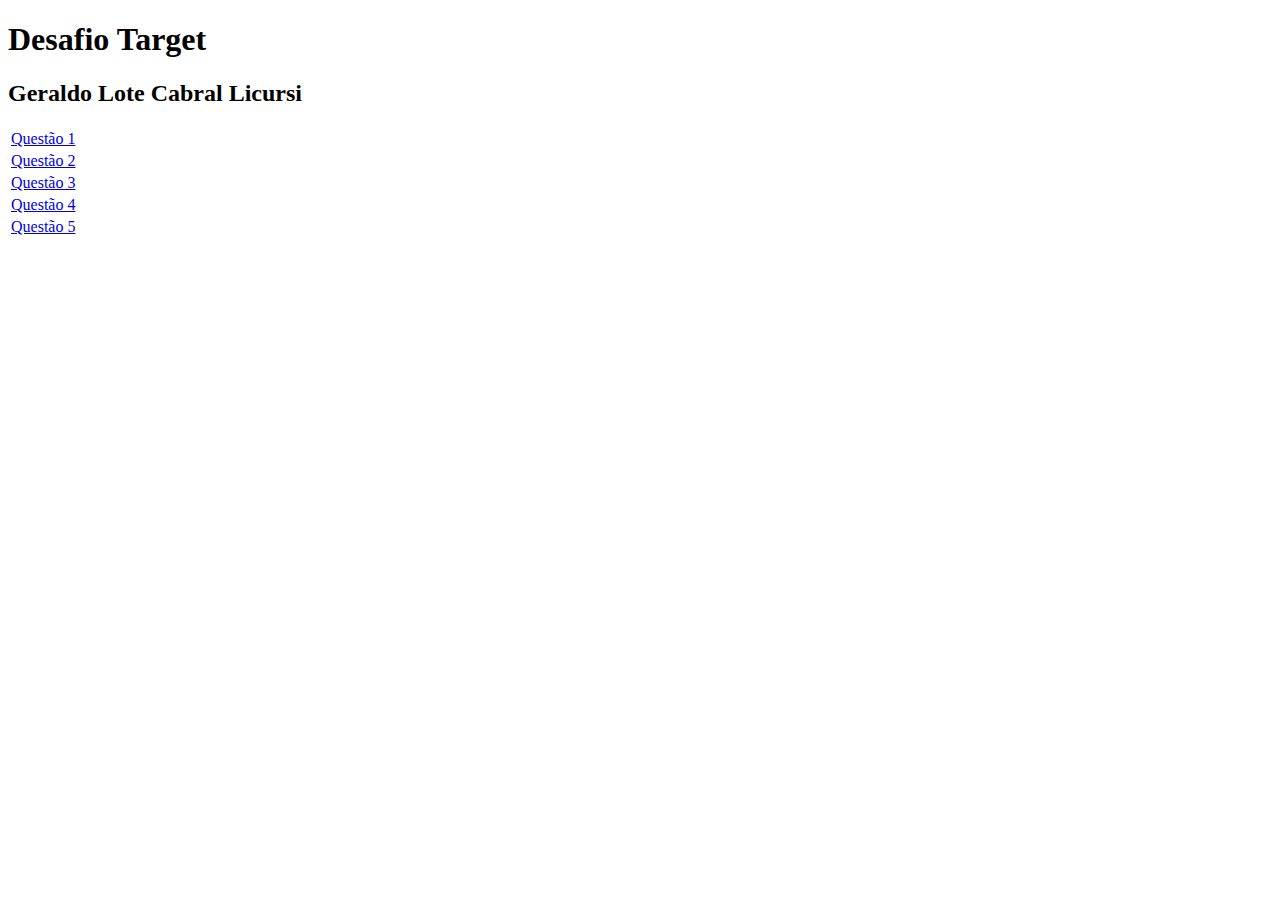
==== src/html/index.html @ 9debd99a "Create index.html" ====
<!DOCTYPE html>
<html lang="en">
<head>
    <meta charset="UTF-8">
    <meta name="viewport" content="width=device-width, initial-scale=1.0">
    <title>Desafio Target</title>
    <script src="/src/js/app.js"></script>
</head>
<body>
    <h1>Desafio Target</h1>
    <h2>Geraldo Lote Cabral Licursi</h2>
    <table>
        
            <tr>
                <td>
                <a href="/src/html/questao1.html">Questão 1</a>
                </td>
            </tr>
            <tr>
                <td>
                    <a href="/src/html/questao2.html">Questão 2</a>
                </td>
            </tr>
            <tr>
                <td>
                    <a href="/src/html/questao3.html">Questão 3</a>
                </td>
            </tr>
            <tr>
                <td>
                    <a href="/src/html/questao4.html">Questão 4</a>
                </td>
            </tr>
            <tr>
                <td>
                    <a href="/src/html/questao5.html">Questão 5</a>
                </td>
            </tr>
        </td>
    </table>
    
</body>
</html>
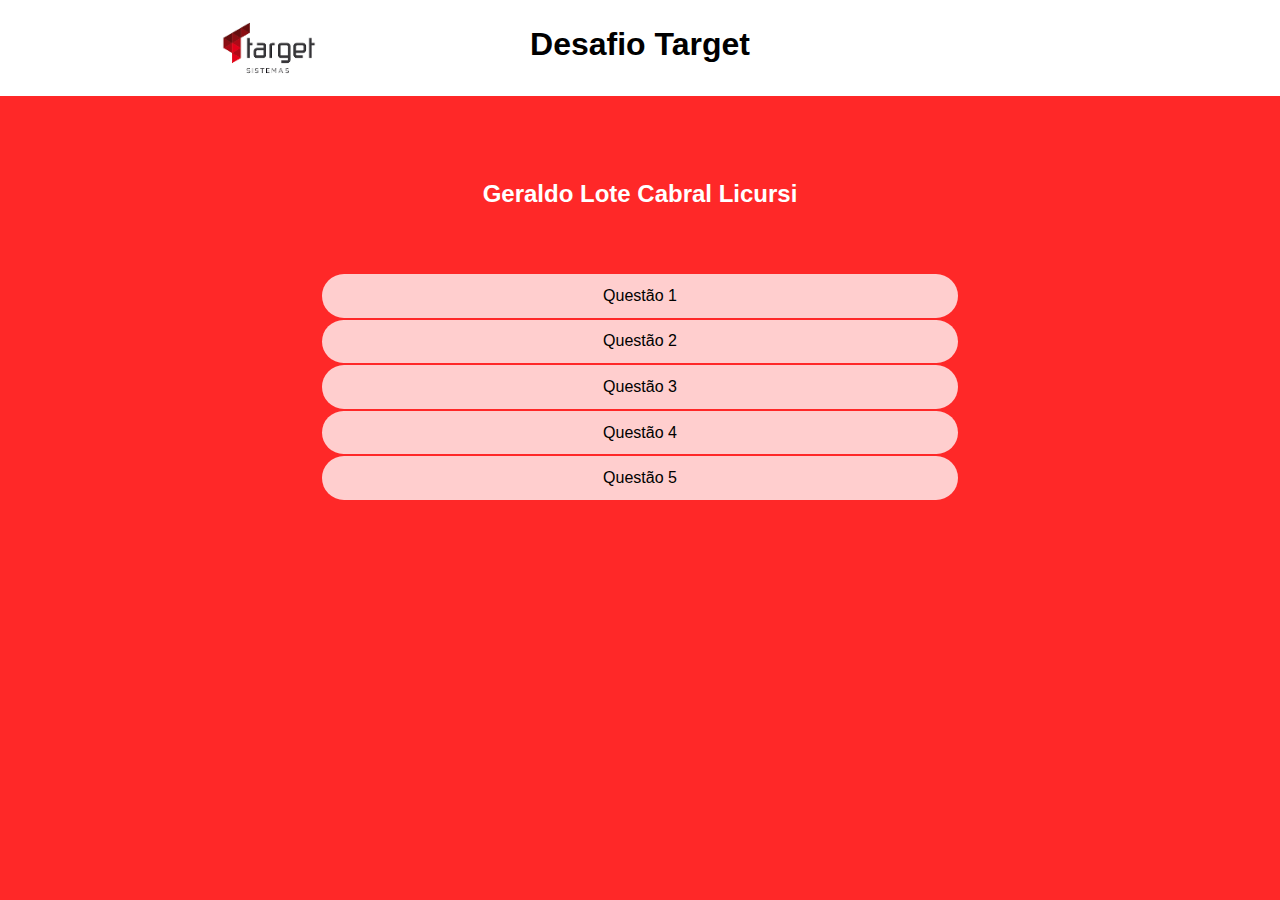
==== commit 1240d5df: "feat new features" ====
--- a/src/html/index.html
+++ b/src/html/index.html
@@ -5,6 +5,7 @@
     <meta name="viewport" content="width=device-width, initial-scale=1.0">
     <title>Desafio Target</title>
     <script src="/src/js/app.js"></script>
+    <link rel="stylesheet" href="/src/css/styles.css">   
 </head>
 <body>
     <h1>Desafio Target</h1>
--- a/src/css/styles.css
+++ b/src/css/styles.css
@@ -0,0 +1,48 @@
+body {
+    display: flex;
+    align-items: center;
+    flex-direction: column;
+    height: 100vh;
+    margin: 0;
+    padding: 0;
+    background-color: rgba(255, 0, 0, 0.842);
+    font-family: Arial, sans-serif;
+}
+
+h1 {
+    margin-top: 0%;
+    position: relative;
+    margin-bottom: 5%;
+    color: black;
+    background-color: white;
+    width: 100%;
+    height: 5%;
+    text-align:center;
+    padding: 2%;
+    background-image: url(/src/images/target.png);
+    background-size:contain;
+    background-position: 20%;
+    background-repeat: no-repeat;
+}
+
+h2 {
+    color: white;
+    margin-bottom: 5%;
+}
+table {
+    width: 50%;
+    margin-bottom: 5%;
+    border-spacing: 2%;
+}
+
+table td{
+    border-radius: 2rem;
+    text-align: center;
+    padding: 2%;
+    background-color: rgba(255, 255, 255, 0.774);
+    color: black;
+}
+table td a{
+    text-decoration:none;
+    color: black;
+}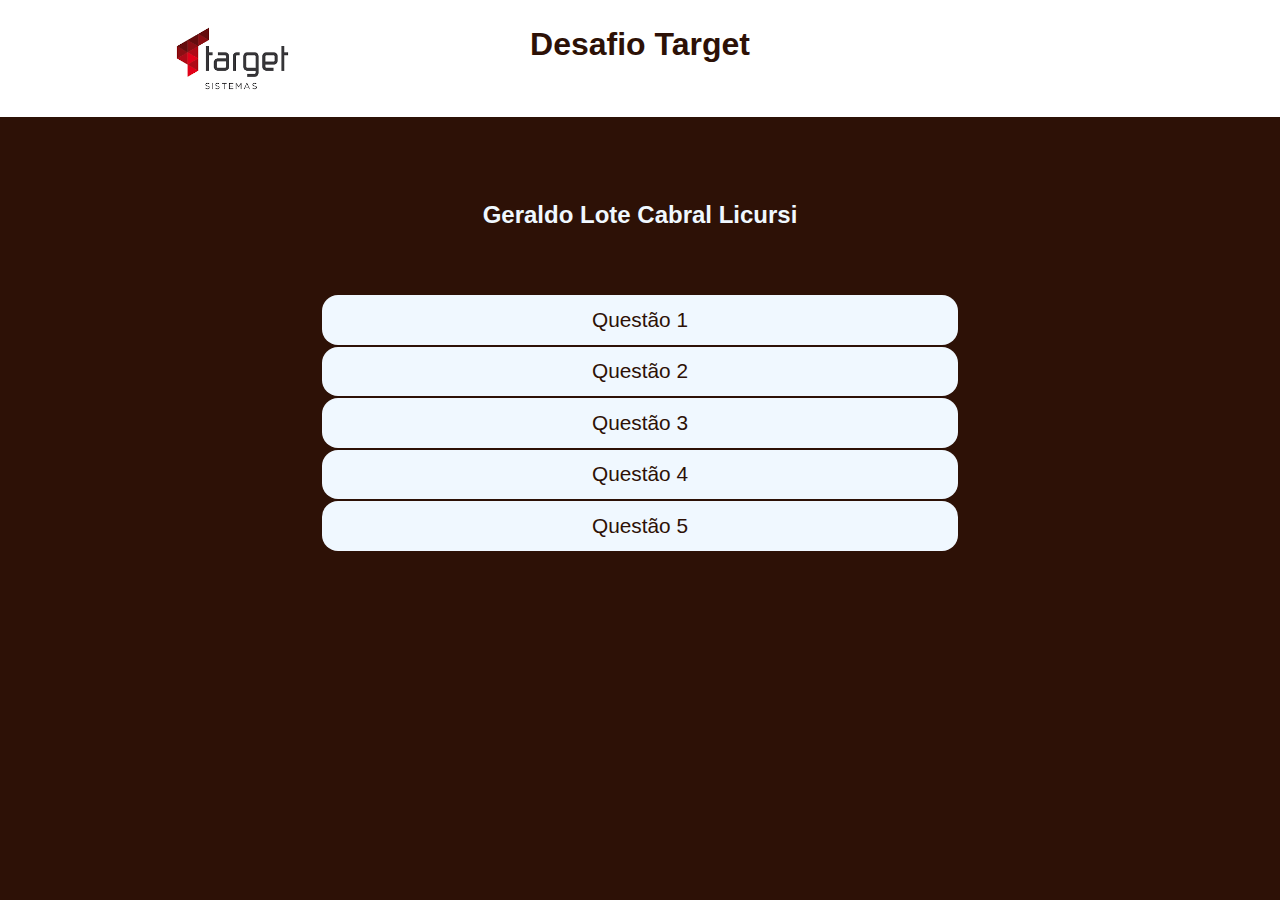
==== commit 3be1469c: "last updates" ====
--- a/src/html/index.html
+++ b/src/html/index.html
@@ -8,7 +8,9 @@
     <link rel="stylesheet" href="/src/css/styles.css">   
 </head>
 <body>
-    <h1>Desafio Target</h1>
+    <header>
+        <h1>Desafio Target</h1>
+    </header>
     <h2>Geraldo Lote Cabral Licursi</h2>
     <table>
         
--- a/src/css/styles.css
+++ b/src/css/styles.css
@@ -5,28 +5,33 @@
     height: 100vh;
     margin: 0;
     padding: 0;
-    background-color: rgba(255, 0, 0, 0.842);
+    background-color: #2d1106;
     font-family: Arial, sans-serif;
 }
 
-h1 {
-    margin-top: 0%;
-    position: relative;
+header {
     margin-bottom: 5%;
     color: black;
     background-color: white;
     width: 100%;
-    height: 5%;
+    height: 13%;
     text-align:center;
-    padding: 2%;
     background-image: url(/src/images/target.png);
     background-size:contain;
-    background-position: 20%;
+    background-position: 15%;
     background-repeat: no-repeat;
 }
 
+header h1 {
+    margin-top: 2%;
+    font-size: 2rem;
+    font-family: sans-serif;
+    font-style: bold;
+    color: #2d1106;
+}
+
 h2 {
-    color: white;
+    color: aliceblue;
     margin-bottom: 5%;
 }
 table {
@@ -36,13 +41,16 @@
 }
 
 table td{
-    border-radius: 2rem;
+    border-radius: 1rem;
     text-align: center;
     padding: 2%;
-    background-color: rgba(255, 255, 255, 0.774);
+    background-color: aliceblue;
     color: black;
 }
 table td a{
     text-decoration:none;
-    color: black;
+    color: #2d1106;
+    font-family: sans-serif;
+    font-style: bold;
+    font-size: 1.3rem;
 }